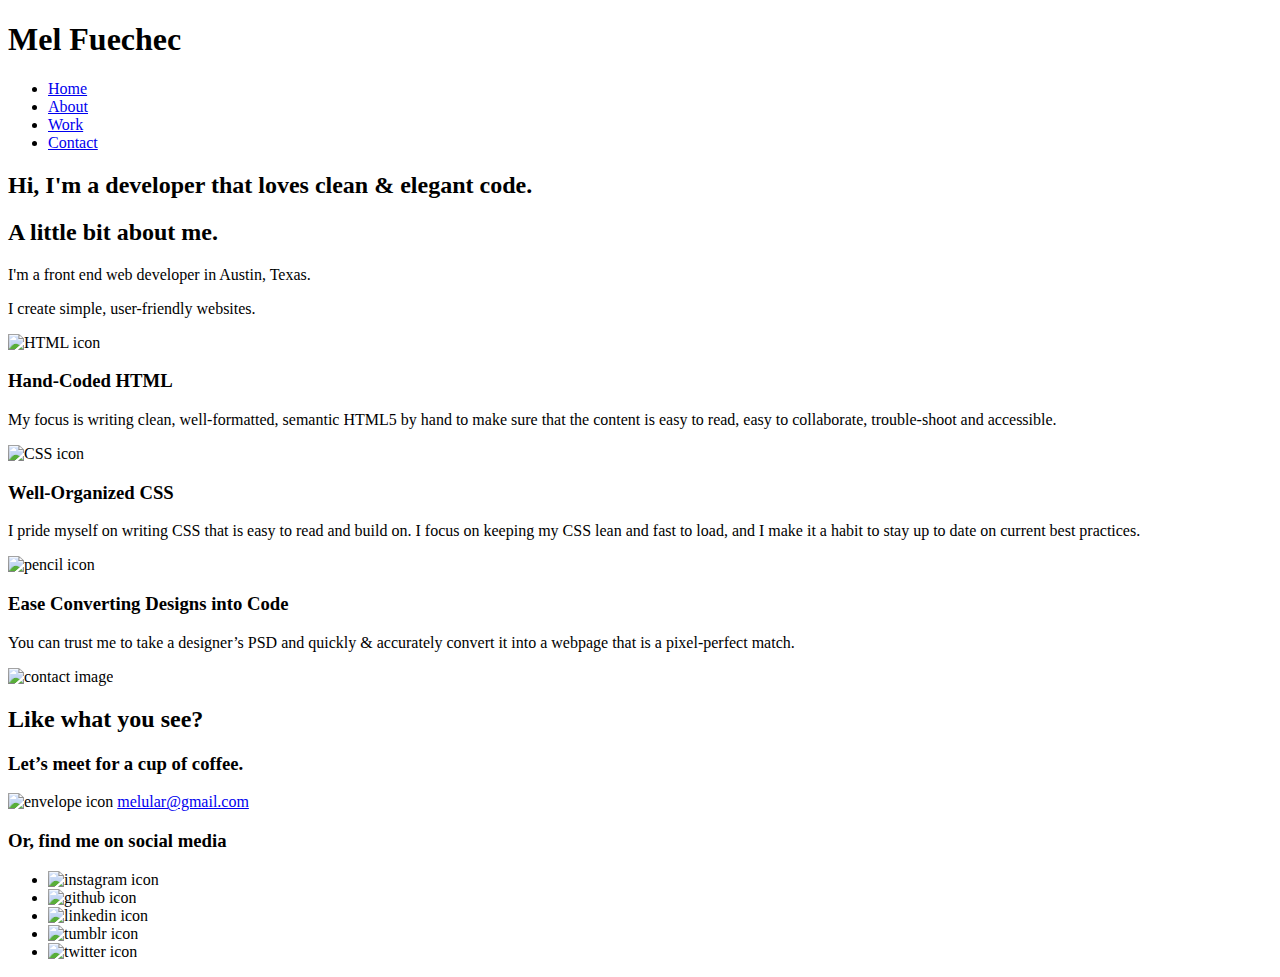
==== index.html @ d79b3770 "Update index.html" ====
<!doctype html>
<html lang="en">
    <head title="Mel Fuechec | Developer">
        <meta charset=utf-8 lang="en">
        <title>Mel Fuechec | Developer</title>
        <link rel="stylesheet" href="css/normalize.css">
        <link rel="stylesheet" href="css/main.css">
        <link href='https://fonts.googleapis.com/css?family=Source+Sans+Pro:400,700' rel='stylesheet' type='text/css'>
        <link href="https://fonts.googleapis.com/css?family=Lora:400,700" rel="stylesheet">
        <link href='https://fonts.googleapis.com/css?family=Lora:400,700' rel='stylesheet' type='text/css'>
    </head>
    <body>
        <header>
            <div class="full-width">
                
                <div class="half-width">
                    <h1>Mel Fuechec</h1>
                </div>
                <div class="half-width">	
                    <nav>
                        <ul>
                            <li><a href="index.html">Home</a></li>
                            <li><a href="#about">About</a></li>
                            <li><a href="work/index.html">Work</a></li>
                            <li><a href="#contact">Contact</a></li>
                        </ul>
                    </nav>
                </div>
            <h2><span>Hi,</span> I'm a developer that loves clean &amp; elegant code.</h2>
            </div>
        </header>
        <main>
        <section id="about">
            <div class="full-width">
                    <h2>A little bit about me.</h2>
                <div class="half-width">
                    <p>I'm a front end web developer in Austin, Texas.</p>
                </div>
                <div class="half-width">
                    <p>I create simple, user-friendly websites.</p>
                </div>
            </div>
        </section>
        <section id="work">
            <div class="full-width">
                <div class="third-width">
                    <img src="img/icon-html.png" alt="HTML icon">
                    <h3>Hand-Coded HTML</h3>
                    <p>My focus is writing clean, well-formatted, semantic HTML5 by hand to make sure that the content is easy to read, easy to collaborate, trouble-shoot and accessible.</p>
                </div>
                <div class="third-width">
                    <img src="img/icon-css.png" alt="CSS icon">
                    <h3>Well-Organized CSS</h3>
                    <p>I pride myself on writing CSS that is easy to read and build on. I focus on keeping my CSS lean and fast to load, and I make it a habit to stay up to date on current best practices.</p>
                </div>
                <div class="third-width">
                    <img src="img/icon-pencil.png" alt="pencil icon"
                    id=”envelope”>
                    <h3>Ease Converting Designs into Code</h3>
                    <p>You can trust me to take a designer’s PSD and quickly &amp; accurately convert it into a webpage that is a pixel-perfect match.</p>
                </div>
            </div>
        </section>
        <footer id="contact">
            <div class="full-width">
                <div class="half-width">
                    <img src="img/contact.png" alt="contact image"
                    id = "contact-img">
                </div>
                <div class="half-width" id="contact-info">
                    <h2>Like what you see?</h2>
                    <h3 id="email-header">Let’s meet for a cup of coffee. </h3>
                    <img src="img/icon-envelope.png" alt="envelope icon" id="envelope"/>
                    <a href="mailto:melular@gmail.com">melular@gmail.com </a>
                    <h3 id="socialmedia-header">Or, find me on social media</h3>
                    <ul>
                        <li><img src="img/icon-instagram.png" alt="instagram icon"></li>
                        <li><img src="img/icon-github.png" alt="github icon"></li>
                        <li><img src="img/icon-linkedin.png" alt="linkedin icon"></li>
                        <li><img src="img/icon-tumblr.png" alt="tumblr icon"></li>
                        <li><img src="img/icon-twitter.png" alt="twitter icon"></li>
                    </ul>
                </div>
            </div>
        </footer>
    </main>
    </body>
</html>
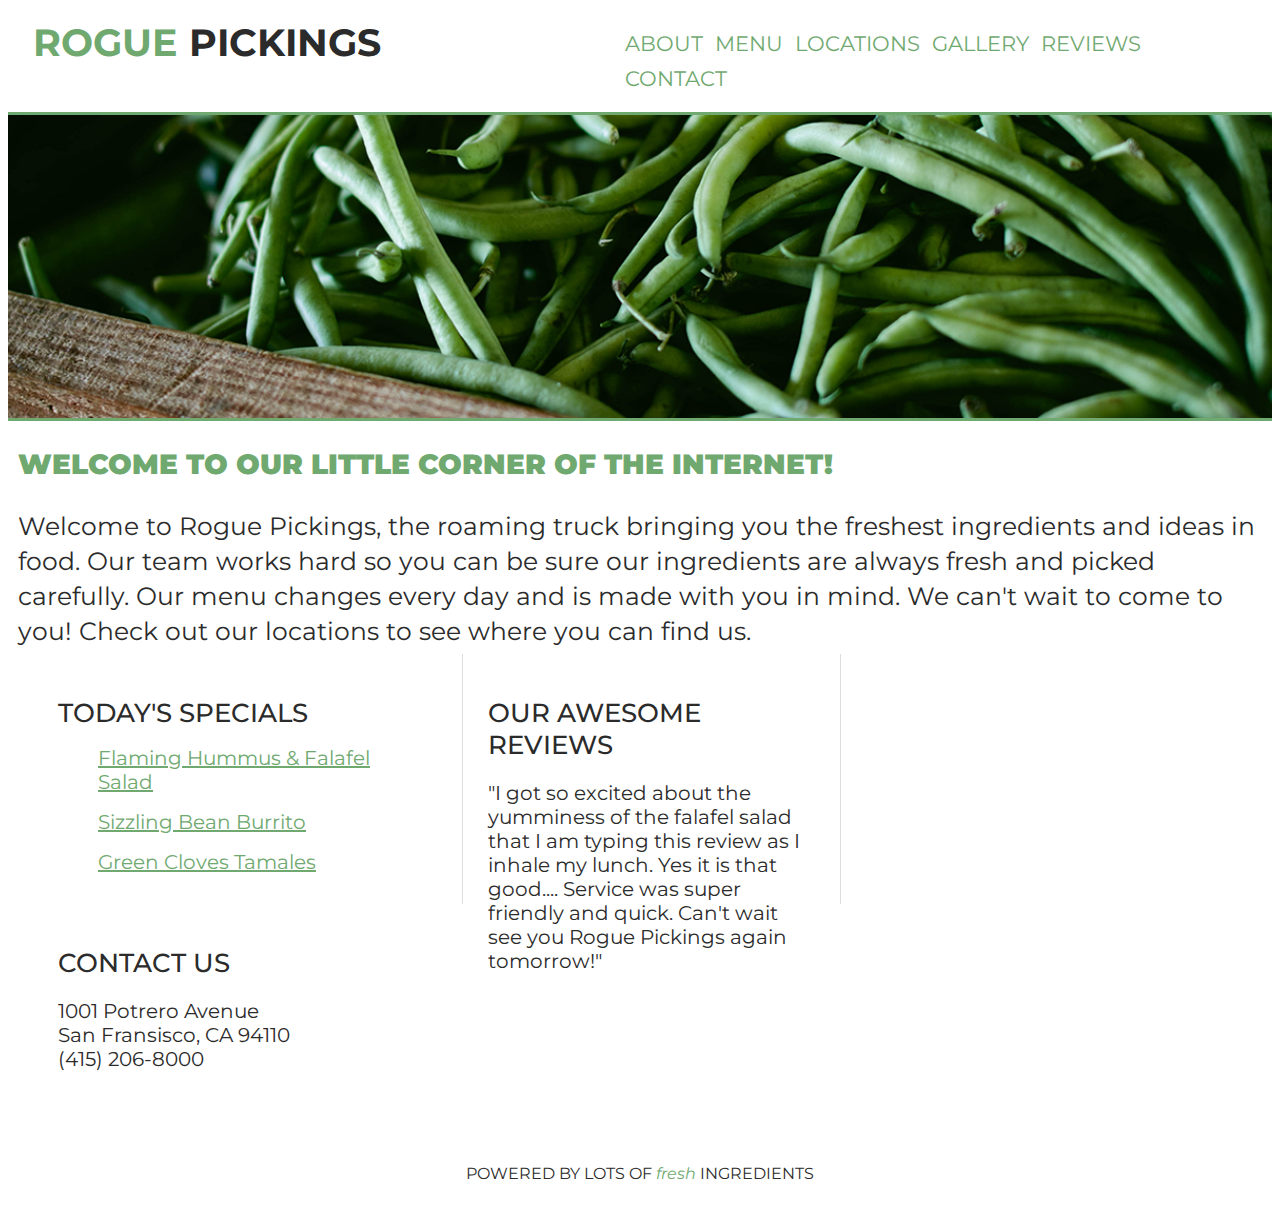
==== commit 17a80cde: "Add files via upload" ====
--- a/index.html
+++ b/index.html
@@ -1,88 +1,69 @@
-<!doctype html>
+<!DOCTYPE html>
 <html lang="en">
-    <head title="Mel Fuechec | Developer">
-        <meta charset=utf-8 lang="en">
-        <title>Mel Fuechec | Developer</title>
+    <head>
+        <meta charset="UTF-8">
+        <title>Rogue Pickings</title>
         <link rel="stylesheet" href="css/normalize.css">
         <link rel="stylesheet" href="css/main.css">
-        <link href='https://fonts.googleapis.com/css?family=Source+Sans+Pro:400,700' rel='stylesheet' type='text/css'>
-        <link href="https://fonts.googleapis.com/css?family=Lora:400,700" rel="stylesheet">
-        <link href='https://fonts.googleapis.com/css?family=Lora:400,700' rel='stylesheet' type='text/css'>
+        <link href="https://fonts.googleapis.com/css?family=Montserrat:400,700" rel="stylesheet">
     </head>
     <body>
         <header>
-            <div class="full-width">
-                
-                <div class="half-width">
-                    <h1>Mel Fuechec</h1>
-                </div>
-                <div class="half-width">	
-                    <nav>
-                        <ul>
-                            <li><a href="index.html">Home</a></li>
-                            <li><a href="#about">About</a></li>
-                            <li><a href="work/index.html">Work</a></li>
-                            <li><a href="#contact">Contact</a></li>
-                        </ul>
-                    </nav>
-                </div>
-            <h2><span>Hi,</span> I'm a developer that loves clean &amp; elegant code.</h2>
+        <div class="full-width">
+             <div class="half-width">
+                <h1><span>Rogue</span> Pickings</h1>
             </div>
+            <div class="half-width">	
+                <nav>
+                    <ul>
+                        <li><a href="#about">About</a></li>
+                        <li><a href="#menu">Menu</a></li>
+                        <li><a href="#locations">Locations</a></li>
+						<li><a href="#gallery">Gallery</a></li>
+                        <li><a href="#reviews">Reviews</a></li>
+                        <li><a href="#contact">Contact</a></li>
+                    </ul> 
+                </nav>
+            </div>
+            <img src ="img/hero-image.png" id= "greenbeans" alt="Fresh Greenbeans" >
+        </div>
         </header>
         <main>
+        <div class="full-width">    
         <section id="about">
-            <div class="full-width">
-                    <h2>A little bit about me.</h2>
-                <div class="half-width">
-                    <p>I'm a front end web developer in Austin, Texas.</p>
-                </div>
-                <div class="half-width">
-                    <p>I create simple, user-friendly websites.</p>
-                </div>
-            </div>
+            <h1><strong>Welcome to our little corner of the internet!</strong></h1>
+            <p>Welcome to Rogue Pickings, the roaming truck bringing you the freshest ingredients and ideas in food. Our team works hard so you can be sure our ingredients are always fresh and picked carefully. Our menu changes every day and is made with you in mind. We can't wait to come to you! Check out our locations to see where you can find us.</p>
         </section>
-        <section id="work">
-            <div class="full-width">
-                <div class="third-width">
-                    <img src="img/icon-html.png" alt="HTML icon">
-                    <h3>Hand-Coded HTML</h3>
-                    <p>My focus is writing clean, well-formatted, semantic HTML5 by hand to make sure that the content is easy to read, easy to collaborate, trouble-shoot and accessible.</p>
-                </div>
-                <div class="third-width">
-                    <img src="img/icon-css.png" alt="CSS icon">
-                    <h3>Well-Organized CSS</h3>
-                    <p>I pride myself on writing CSS that is easy to read and build on. I focus on keeping my CSS lean and fast to load, and I make it a habit to stay up to date on current best practices.</p>
-                </div>
-                <div class="third-width">
-                    <img src="img/icon-pencil.png" alt="pencil icon"
-                    id=”envelope”>
-                    <h3>Ease Converting Designs into Code</h3>
-                    <p>You can trust me to take a designer’s PSD and quickly &amp; accurately convert it into a webpage that is a pixel-perfect match.</p>
-                </div>
-            </div>
+        </div>
+        <div class="full-width">    
+        <div class="third-width">
+        <section id="menu">
+            <h1>Today's Specials</h1>
+            <ul><a href="Flaming Hummus &amp; Falafel Salad">Flaming Hummus &amp; Falafel Salad</a></ul>
+            <ul><a href="Sizzling Bean Burrito"> Sizzling Bean Burrito</a></ul>
+            <ul><a href="Green Cloves Tamales"> Green Cloves Tamales</a></ul>
+        </section>       
+        </div>
+        <div class="third-width">
+        <section id="reviews">
+            <h1>Our Awesome Reviews</h1>
+            <p>"I got so excited about the yumminess of the falafel salad that I am typing this review as I inhale my lunch. Yes it is that good.... Service was super friendly and quick. Can't wait see you Rogue Pickings again tomorrow!"</p>
         </section>
-        <footer id="contact">
-            <div class="full-width">
-                <div class="half-width">
-                    <img src="img/contact.png" alt="contact image"
-                    id = "contact-img">
-                </div>
-                <div class="half-width" id="contact-info">
-                    <h2>Like what you see?</h2>
-                    <h3 id="email-header">Let’s meet for a cup of coffee. </h3>
-                    <img src="img/icon-envelope.png" alt="envelope icon" id="envelope"/>
-                    <a href="mailto:melular@gmail.com">melular@gmail.com </a>
-                    <h3 id="socialmedia-header">Or, find me on social media</h3>
-                    <ul>
-                        <li><img src="img/icon-instagram.png" alt="instagram icon"></li>
-                        <li><img src="img/icon-github.png" alt="github icon"></li>
-                        <li><img src="img/icon-linkedin.png" alt="linkedin icon"></li>
-                        <li><img src="img/icon-tumblr.png" alt="tumblr icon"></li>
-                        <li><img src="img/icon-twitter.png" alt="twitter icon"></li>
-                    </ul>
-                </div>
-            </div>
+        </div>
+        <div class="third-width">
+        <section id="contact">
+            <h1>Contact Us</h1>
+            <p>1001 Potrero Avenue<br> 
+            San Fransisco, CA 94110<br>
+            (415) 206-8000</p>   
+        </section>
+        </div>    
+        </div>
+        </main>
+        <footer>
+        <div class="full-width" id="footer">
+        <p>Powered by lots of <span style="color: #70a970"><em> fresh</em></span> ingredients</p>
+        </div>
         </footer>
-    </main>
     </body>
-</html>
+</html>--- a/css/main.css
+++ b/css/main.css
@@ -0,0 +1,146 @@
+/***** BASE STYLES *****/
+body { 
+    font-family: 'Source Sans Pro', sans-serif;
+    font-family: 'Lora', serif;
+    color: #2b2b2b;
+    font-family: 'Montserrat'
+}
+#about, #menu, #contact, #locations, #gallery, #reviews {
+    height: 200px;
+}
+/***** GRID *****/
+.full-width {
+    width: 100%;
+    margin: 10px 0px;
+}
+.half-width {
+    width: 45%;
+    float:left
+}
+.third-width {
+    float:left;
+    width: 30%;
+    padding: 0px 25px
+}
+
+/*****HEADER*****/
+header h1 {
+    text-transform:uppercase;
+    text-decoration:none;
+    font-size: 38px;
+    margin-left: 15px;
+    margin-right: 0px;
+    margin-top: 9px;
+    margin-bottom: 5px;
+    padding-left: 10px;
+    float: left;
+    font-family: 'Montserrat', sans-serif;
+}
+header h1 span {
+    color:#70a970
+}
+
+nav li {
+    display: inline-block;
+    margin: 5px 0px 5px 4px;
+}
+
+nav {
+    float: right; 
+    padding-right: 0px;
+    margin-right: 0px;
+        
+}
+nav ul li a {
+    text-transform:uppercase;
+    text-decoration:none;
+    font-size: 21px;
+    color: #70a970;
+    margin: 5px 0px 5px 2px;
+    padding: 5px 0px 0px 2px;
+}
+#greenbeans {
+    border-bottom: 3px solid #70a970;
+    border-top: 3px solid #70a970;
+    width: 100%
+}
+
+/*****ABOUT*****/
+#about h1 {
+    text-decoration:none;
+    text-transform: uppercase;
+    font-size: 28px;
+    padding: 10px 10px 5px 10px;
+    color: #70a970;
+    line-height: 20px;
+}
+#about p {    
+    text-decoration:none;
+    font-size: 25px;
+    padding: 5px 10px 30px 10px;
+    line-height: 35px;
+}
+
+#about .full-width {
+    padding-bottom: 40px;
+    padding-top: 10px;
+}
+/*****MENU*****/
+#menu h1 {
+    font-size: 26px;
+    text-transform: uppercase;
+    font-weight: 500;
+}
+#menu a{
+    color: #70a970;
+    font-size: 20px;
+}
+#menu {
+        padding: 25px
+}
+
+/*****LOCATIONS*****/
+/*****GALLERY*****/
+/*****REVIEWS*****/
+#reviews .third-width{
+    border-left: 1px;
+    border-right: 1px
+}
+#reviews h1{
+    font-size: 26px;
+    text-transform: uppercase;
+    font-style: normal;
+    font-weight: 500;
+}
+#reviews p{
+    font-size: 20px;
+}
+#reviews {
+    border-left: 1px solid gainsboro;
+    border-right: 1px solid gainsboro;
+    padding: 25px
+}
+/*****CONTACT*****/
+#contact h1 {
+    font-size: 26px;
+    text-transform: uppercase;
+        font-weight: 500;
+}
+#contact p{
+    font-size: 20px;
+}
+#contact{
+    padding: 25px
+}
+/*****FOOTER*****/
+#footer p {
+    text-align: center;
+    text-transform: uppercase;
+    clear: both;
+        padding: 10px;    
+}
+#footer span{
+    text-transform: lowercase
+}
+#footer .full-width {
+}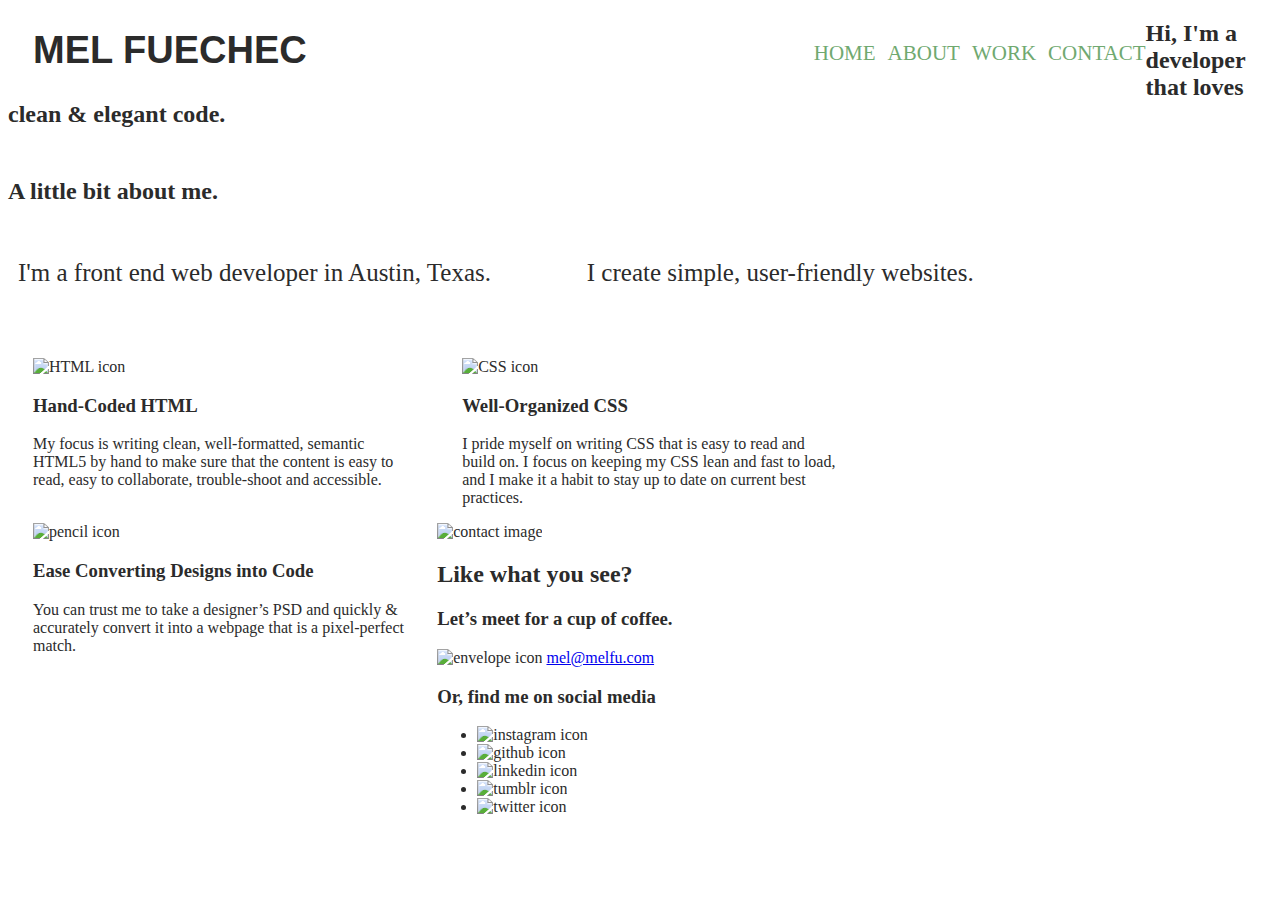
==== commit de9e959d: "Create index.html" ====
--- a/index.html
+++ b/index.html
@@ -1,69 +1,88 @@
-<!DOCTYPE html>
+<!doctype html>
 <html lang="en">
-    <head>
-        <meta charset="UTF-8">
-        <title>Rogue Pickings</title>
+    <head title="Mel Fuechec | Developer">
+        <meta charset=utf-8 lang="en">
+        <title>Mel Fuechec | Developer</title>
         <link rel="stylesheet" href="css/normalize.css">
         <link rel="stylesheet" href="css/main.css">
-        <link href="https://fonts.googleapis.com/css?family=Montserrat:400,700" rel="stylesheet">
+        <link href='https://fonts.googleapis.com/css?family=Source+Sans+Pro:400,700' rel='stylesheet' type='text/css'>
+        <link href="https://fonts.googleapis.com/css?family=Lora:400,700" rel="stylesheet">
+        <link href='https://fonts.googleapis.com/css?family=Lora:400,700' rel='stylesheet' type='text/css'>
     </head>
     <body>
         <header>
-        <div class="full-width">
-             <div class="half-width">
-                <h1><span>Rogue</span> Pickings</h1>
+            <div class="full-width">
+                
+                <div class="half-width">
+                    <h1>Mel Fuechec</h1>
+                </div>
+                <div class="half-width">	
+                    <nav>
+                        <ul>
+                            <li><a href="index.html">Home</a></li>
+                            <li><a href="#about">About</a></li>
+                            <li><a href="work/index.html">Work</a></li>
+                            <li><a href="#contact">Contact</a></li>
+                        </ul>
+                    </nav>
+                </div>
+            <h2><span>Hi,</span> I'm a developer that loves clean &amp; elegant code.</h2>
             </div>
-            <div class="half-width">	
-                <nav>
-                    <ul>
-                        <li><a href="#about">About</a></li>
-                        <li><a href="#menu">Menu</a></li>
-                        <li><a href="#locations">Locations</a></li>
-						<li><a href="#gallery">Gallery</a></li>
-                        <li><a href="#reviews">Reviews</a></li>
-                        <li><a href="#contact">Contact</a></li>
-                    </ul> 
-                </nav>
-            </div>
-            <img src ="img/hero-image.png" id= "greenbeans" alt="Fresh Greenbeans" >
-        </div>
         </header>
         <main>
-        <div class="full-width">    
         <section id="about">
-            <h1><strong>Welcome to our little corner of the internet!</strong></h1>
-            <p>Welcome to Rogue Pickings, the roaming truck bringing you the freshest ingredients and ideas in food. Our team works hard so you can be sure our ingredients are always fresh and picked carefully. Our menu changes every day and is made with you in mind. We can't wait to come to you! Check out our locations to see where you can find us.</p>
+            <div class="full-width">
+                    <h2>A little bit about me.</h2>
+                <div class="half-width">
+                    <p>I'm a front end web developer in Austin, Texas.</p>
+                </div>
+                <div class="half-width">
+                    <p>I create simple, user-friendly websites.</p>
+                </div>
+            </div>
         </section>
-        </div>
-        <div class="full-width">    
-        <div class="third-width">
-        <section id="menu">
-            <h1>Today's Specials</h1>
-            <ul><a href="Flaming Hummus &amp; Falafel Salad">Flaming Hummus &amp; Falafel Salad</a></ul>
-            <ul><a href="Sizzling Bean Burrito"> Sizzling Bean Burrito</a></ul>
-            <ul><a href="Green Cloves Tamales"> Green Cloves Tamales</a></ul>
-        </section>       
-        </div>
-        <div class="third-width">
-        <section id="reviews">
-            <h1>Our Awesome Reviews</h1>
-            <p>"I got so excited about the yumminess of the falafel salad that I am typing this review as I inhale my lunch. Yes it is that good.... Service was super friendly and quick. Can't wait see you Rogue Pickings again tomorrow!"</p>
+        <section id="work">
+            <div class="full-width">
+                <div class="third-width">
+                    <img src="img/icon-html.png" alt="HTML icon">
+                    <h3>Hand-Coded HTML</h3>
+                    <p>My focus is writing clean, well-formatted, semantic HTML5 by hand to make sure that the content is easy to read, easy to collaborate, trouble-shoot and accessible.</p>
+                </div>
+                <div class="third-width">
+                    <img src="img/icon-css.png" alt="CSS icon">
+                    <h3>Well-Organized CSS</h3>
+                    <p>I pride myself on writing CSS that is easy to read and build on. I focus on keeping my CSS lean and fast to load, and I make it a habit to stay up to date on current best practices.</p>
+                </div>
+                <div class="third-width">
+                    <img src="img/icon-pencil.png" alt="pencil icon"
+                    id=”envelope”>
+                    <h3>Ease Converting Designs into Code</h3>
+                    <p>You can trust me to take a designer’s PSD and quickly &amp; accurately convert it into a webpage that is a pixel-perfect match.</p>
+                </div>
+            </div>
         </section>
-        </div>
-        <div class="third-width">
-        <section id="contact">
-            <h1>Contact Us</h1>
-            <p>1001 Potrero Avenue<br> 
-            San Fransisco, CA 94110<br>
-            (415) 206-8000</p>   
-        </section>
-        </div>    
-        </div>
-        </main>
-        <footer>
-        <div class="full-width" id="footer">
-        <p>Powered by lots of <span style="color: #70a970"><em> fresh</em></span> ingredients</p>
-        </div>
+        <footer id="contact">
+            <div class="full-width">
+                <div class="half-width">
+                    <img src="img/contact.png" alt="contact image"
+                    id = "contact-img">
+                </div>
+                <div class="half-width" id="contact-info">
+                    <h2>Like what you see?</h2>
+                    <h3 id="email-header">Let’s meet for a cup of coffee. </h3>
+                    <img src="img/icon-envelope.png" alt="envelope icon" id="envelope"/>
+                    <a href="mailto:hi@jubileeausten.com">mel@melfu.com </a>
+                    <h3 id="socialmedia-header">Or, find me on social media</h3>
+                    <ul>
+                        <li><img src="img/icon-instagram.png" alt="instagram icon"></li>
+                        <li><img src="img/icon-github.png" alt="github icon"></li>
+                        <li><img src="img/icon-linkedin.png" alt="linkedin icon"></li>
+                        <li><img src="img/icon-tumblr.png" alt="tumblr icon"></li>
+                        <li><img src="img/icon-twitter.png" alt="twitter icon"></li>
+                    </ul>
+                </div>
+            </div>
         </footer>
+    </main>
     </body>
-</html>+</html>
